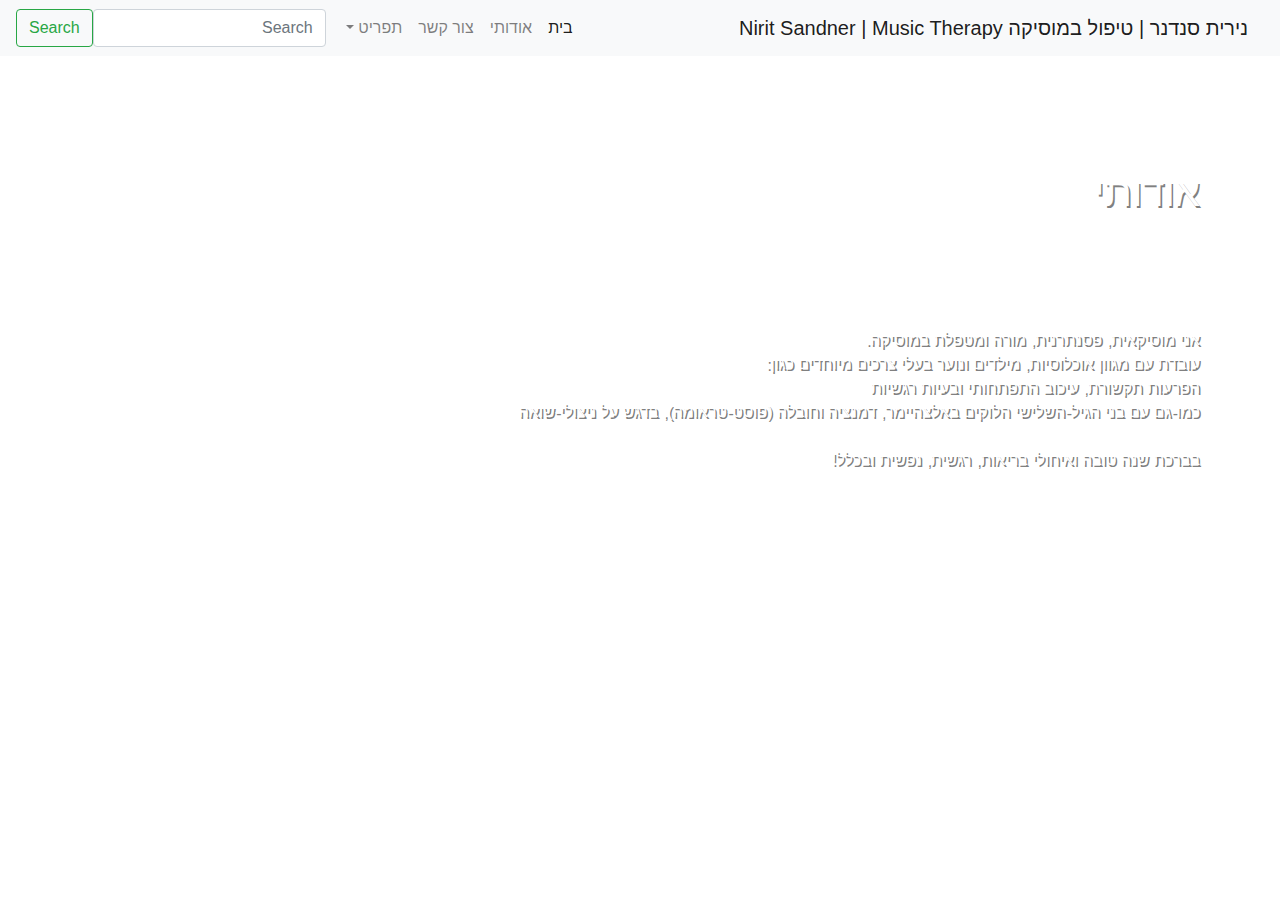
==== about-me.html @ abfc5092 "site 2.0 ZTM" ====
<!DOCTYPE html>
<html lang="en" dir="ltr">
  <head>
    <meta charset="utf-8">
    <title>אודותי</title>
    <link rel="stylesheet" href="https://stackpath.bootstrapcdn.com/bootstrap/4.3.1/css/bootstrap.min.css" integrity="sha384-ggOyR0iXCbMQv3Xipma34MD+dH/1fQ784/j6cY/iJTQUOhcWr7x9JvoRxT2MZw1T" crossorigin="anonymous">
    <meta charset="utf-8">
    <link rel="stylesheet" type="text/css" href="style.css">
    <link href="https://fonts.googleapis.com/css?family=Arimo" rel="stylesheet">
  </head>
  <body>
    <nav class="navbar navbar-expand-lg navbar-light bg-light">
  <a class="navbar-brand" href="#"> נירית סנדנר | טיפול במוסיקה Nirit Sandner | Music Therapy </a>
  <button class="navbar-toggler" type="button" data-toggle="collapse" data-target="#navbarSupportedContent" aria-controls="navbarSupportedContent" aria-expanded="false" aria-label="Toggle navigation">
    <span class="navbar-toggler-icon"></span>
  </button>
  <div class="collapse navbar-collapse" id="navbarSupportedContent">
    <ul class="navbar-nav mr-auto">
      <li class="nav-item active">
        <a class="nav-link" href="index.html">בית <span class="sr-only">(current)</span></a>
      </li>
            <li class="nav-item">
        <a class="nav-link" href="#">אודותי</a>
      </li>
      <li class="nav-item">
      <a class="nav-link" href="#">צור קשר</a>
      </li>
      <li class="nav-item dropdown">
        <a class="nav-link dropdown-toggle" href="#" id="navbarDropdown" role="button" data-toggle="dropdown" aria-haspopup="true" aria-expanded="false">
          תפריט
        </a>
        <div class="dropdown-menu" aria-labelledby="navbarDropdown">
          <a class="dropdown-item" href="about-therapy.html">על הטיפול במוסיקה</a>
          <a class="dropdown-item" href="who-is-it-for.html">למי מתאים הטיפול</a>
          <a class="dropdown-item" href="case-studies.html">תיאורי מקרה</a>
                      <div class="dropdown-divider"></div>
          <a class="dropdown-item" href="pricing.html">מחירים</a>
        </div>
      </li>
        </ul>
    <form class="form-inline my-2 my-lg-0">
      <input class="form-control mr-sm-2" type="search" placeholder="Search" aria-label="Search">
      <button class="btn btn-outline-success my-2 my-sm-0" type="submit">Search</button>
    </form>
  </div>
</nav>
    <div>
      <h1>אודותי</h1>
      <p>.אני מוסיקאית, פסנתרנית, מורה ומטפלת במוסיקה<br>:עובדת עם מגוון אוכלוסיות, מילדים ונוער בעלי צרכים מיוחדים כגון<br>הפרעות תקשורת, עיכוב התפתחותי ובעיות רגשיות<br>כמו-גם עם בני הגיל-השלישי הלוקים באלצהיימר, דמנציה וחובלה (פוסט-טראומה), בדגש על ניצולי-שואה<br><br> !בברכת שנה טובה ואיחולי בריאות, רגשית, נפשית ובכלל </p>

    </div>
    <script src="https://code.jquery.com/jquery-3.3.1.slim.min.js"
    integrity="sha384-q8i/X+965DzO0rT7abK41JStQIAqVgRVzpbzo5smXKp4YfRvH+8abtTE1Pi6jizo"
    crossorigin="anonymous"></script>
    <script src="https://cdnjs.cloudflare.com/ajax/libs/popper.js/1.14.7/umd/popper.min.js"
    integrity="sha384-UO2eT0CpHqdSJQ6hJty5KVphtPhzWj9WO1clHTMGa3JDZwrnQq4sF86dIHNDz0W1"
    crossorigin="anonymous"></script>
    <script src="https://stackpath.bootstrapcdn.com/bootstrap/4.3.1/js/bootstrap.min.js"
    integrity="sha384-JjSmVgyd0p3pXB1rRibZUAYoIIy6OrQ6VrjIEaFf/nJGzIxFDsf4x0xIM+B07jRM"
    crossorigin="anonymous"></script>
  </body>
</html>
---- style.css ----
html {
  height: 100%;
  text-align: right;
  width: relative;
  position: relative;
  font-family: 'Arimo'
  }
body {
  width: 100%;
  min-height: 100%;
  position: relative;
  padding-right: 0;
  margin-right: 0;
  text-align: right;
  color: white;
  background-image: url('The_Power_of_Music_by_William_Sidney_Mount,_1847,.png');
  background-size: 60rem;
  background-position-x: right;
  background-repeat: no-repeat;
  }
  .navbar {
    direction: rtl;
  }
h1,p {
  width:relative;
  margin-right: 5rem;
  margin-top: 7rem;
  color: white;
  text-shadow: 0.1rem 0.1rem grey;
  }
img.menu-button {
  width:25.3rem;
  margin-top: -3.6rem;
  margin-right: -2.6rem;
  }
img.menu-button:hover {
  transform: scale(1.1);
  transition: all 2s ease-in-out;
  }
.footer {
  position: fixed;
  left: 0;
  bottom: 0;
  width: 100%;
  background-color: green;
  color: white;
  text-align: center;
  }
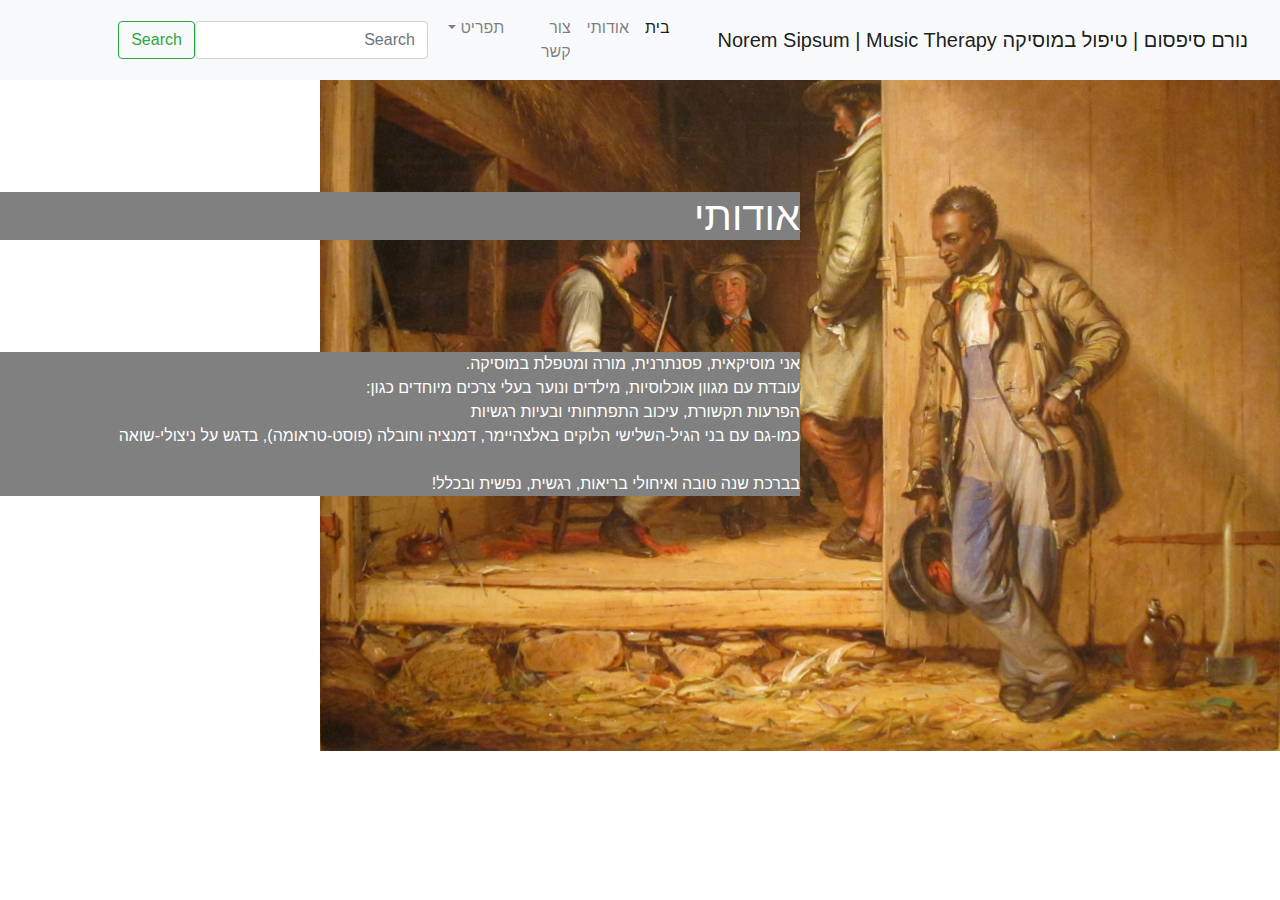
==== commit a4b87f15: "Site 2.1 ZTM" ====
--- a/about-me.html
+++ b/about-me.html
@@ -10,7 +10,7 @@
   </head>
   <body>
     <nav class="navbar navbar-expand-lg navbar-light bg-light">
-  <a class="navbar-brand" href="#"> נירית סנדנר | טיפול במוסיקה Nirit Sandner | Music Therapy </a>
+  <a class="navbar-brand" href="index.html">נורם סיפסום | טיפול במוסיקה Norem Sipsum | Music Therapy</a>
   <button class="navbar-toggler" type="button" data-toggle="collapse" data-target="#navbarSupportedContent" aria-controls="navbarSupportedContent" aria-expanded="false" aria-label="Toggle navigation">
     <span class="navbar-toggler-icon"></span>
   </button>
@@ -20,10 +20,10 @@
         <a class="nav-link" href="index.html">בית <span class="sr-only">(current)</span></a>
       </li>
             <li class="nav-item">
-        <a class="nav-link" href="#">אודותי</a>
+        <a class="nav-link" href="about-me.html">אודותי</a>
       </li>
       <li class="nav-item">
-      <a class="nav-link" href="#">צור קשר</a>
+      <a class="nav-link" href="contact.html">צור קשר</a>
       </li>
       <li class="nav-item dropdown">
         <a class="nav-link dropdown-toggle" href="#" id="navbarDropdown" role="button" data-toggle="dropdown" aria-haspopup="true" aria-expanded="false">
--- a/style.css
+++ b/style.css
@@ -14,29 +14,48 @@
   margin-right: 0;
   text-align: right;
   color: white;
-  background-image: url('The_Power_of_Music_by_William_Sidney_Mount,_1847,.png');
+  background-image: url('The_Power_of_Music_by_William_Sidney_Mount,_1847,.jpg');
   background-size: 60rem;
   background-position-x: right;
   background-repeat: no-repeat;
   }
   .navbar {
+    align-self: flex-start;
     direction: rtl;
   }
+  .page-container {
+    direction: rtl;
+    display:flex;
+    flex-flow: row;
+    align-items: flex-start;
+  }
+form {
+  width: 60rem;
+align-items: flex-start;
+}
+
 h1,p {
-  width:relative;
+  width:50rem;
   margin-right: 5rem;
   margin-top: 7rem;
   color: white;
   text-shadow: 0.1rem 0.1rem grey;
-  }
+  background-color: grey;
+  backface-visibility: 40%;
+    }
 img.menu-button {
+
   width:25.3rem;
-  margin-top: -3.6rem;
-  margin-right: -2.6rem;
+  margin-top: -3.55rem;
+
   }
 img.menu-button:hover {
   transform: scale(1.1);
   transition: all 2s ease-in-out;
+  }
+  #mc-embedded-subscribe {
+    background-color: rgba(0,0,0,0);
+    border-color: rgba(0,0,0,0);
   }
 .footer {
   position: fixed;
